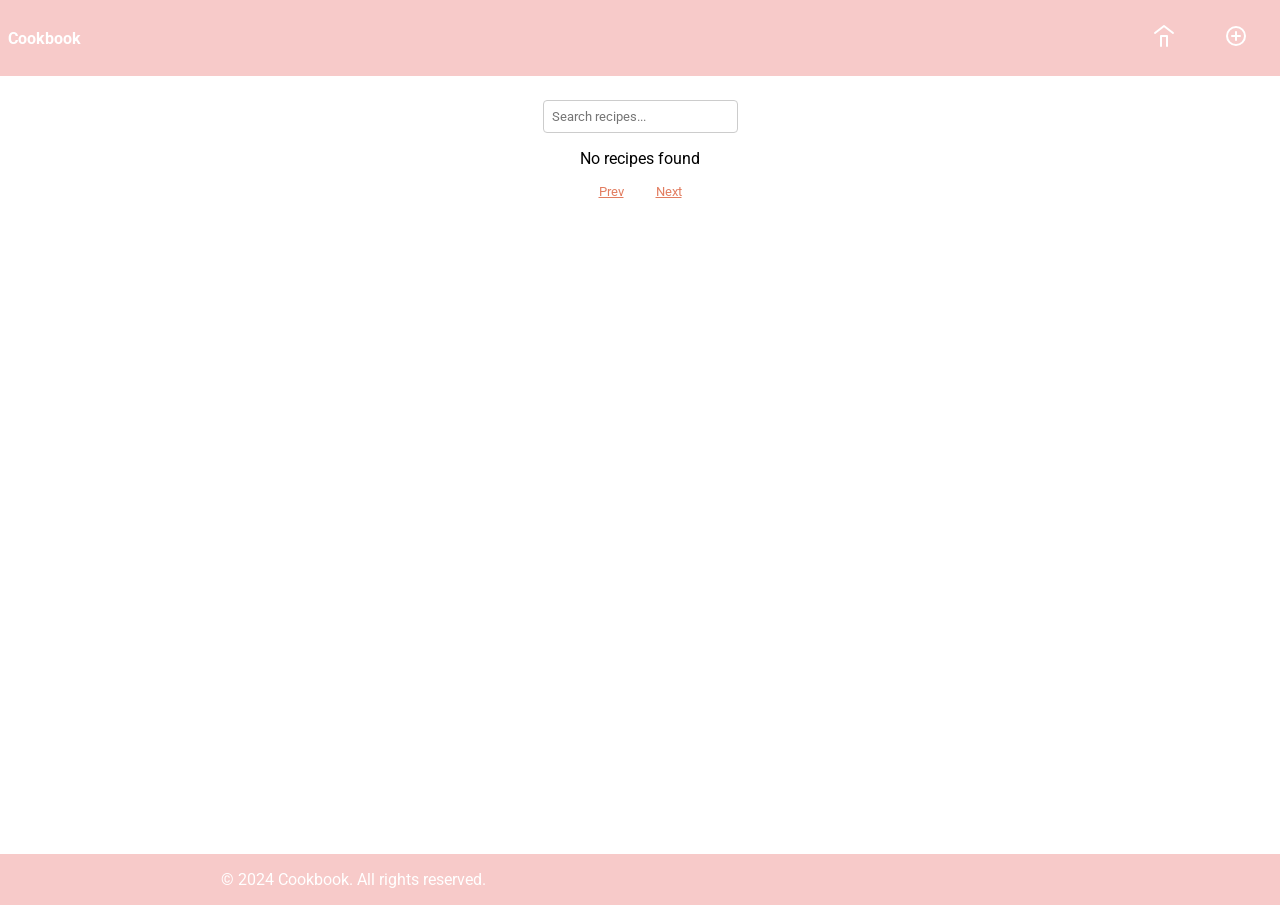
==== index.html @ ff555ee6 "added create icon" ====
<!doctype html>
<html lang="en">
  <head>
    <meta charset="UTF-8" />
    <meta name="viewport" content="width=device-width, initial-scale=1.0" />
    <!-- js -->
    <script type="module" src="js/db/dexie.js" defer></script>
    <script type="module" src="js/db/db.js" defer></script>
    <script type="module" src="js/db/api.js" defer></script>
    <script type="module" src="js/main.js" defer></script>
    <script
      type="module"
      src="js/components/icons/delete.icon.js"
      defer
    ></script>
    <script type="module" src="js/components/icons/edit.icon.js" defer></script>
    <script type="module" src="js/components/icons/view.icon.js" defer></script>
    <script type="module" src="js/components/icons/home.icon.js" defer></script>
    <script
      type="module"
      src="js/components/icons/create.icon.js"
      defer
    ></script>
    <!-- styles -->
    <link rel="stylesheet" href="css/reset.css" />
    <link rel="stylesheet" href="css/styles.css" />
    <title>cookbook</title>
  </head>
  <body>
    <header class="mb-lg p-sm flex justify-between align-center [ header ]">
      <div><h5>Cookbook</h5></div>
      <nav>
        <ul class="flex gap-md justify-end px-sm [ nav ]" id="nav-links">
          <li class="p-md">
            <a class="[ links ]" href="/"><home-icon></home-icon></a>
          </li>
          <li class="p-md">
            <a class="[ links ]" href="/create/"><create-icon></create-icon></a>
          </li>
        </ul>
      </nav>
    </header>
    <main class="[ main-content ]" id="Home">
      <div class="flex flex-column align-center justify-center">
        <section class="form-grp [ search ]" id="search">
          <input type="text" id="searchInput" placeholder="Search recipes..." />
        </section>
        <ul
          class="flex flex-column align-center justify-center [ recipe-list ]"
          id="recipeListContainer"
        >
          <li class="[ recipe-item ]">
            <div>
              <p>Recipe 1</p>
              <section>
                <button id="delete">Delete</button>
                <a href="/view/">view</a>
                <a href="/edit/">Edit</a>
              </section>
            </div>
          </li>
        </ul>
        <section class="mt-md flex gap-md [ pagination ]" id="pagination">
          <button id="prevPage">Prev</button>
          <div class="flex gap-md" id="pageContainer"></div>
          <button id="nextPage">Next</button>
        </section>
      </div>
    </main>
    <footer>
      <p>&copy; 2024 Cookbook. All rights reserved.</p>
    </footer>
  </body>
</html>
---- css/styles.css ----
:root {
  /* =========================
     Brand Colors
     ========================= */

  --primary: #6a8caf;
  --secondary: #f7cac9;
  --accent: #e27d60;

  /* =========================
     Backgrounds
     ========================= */

  --background: #f7f7f7;
  --surface: #ffffff;

  /* =========================
     Text
     ========================= */

  --text: #333333;
  --text-muted: #666666;
  --text-light: #ffffff;

  /* =========================
     Status
     ========================= */

  --success: #7fb77e;
  --danger: #d96a6a;
  --warning: #f0ad4e;
  --info: #6fa8dc;

  /* =========================
     Borders
     ========================= */

  --border: #dddddd;

  /* =========================
     UI
     ========================= */

  --radius: 8px;
  --shadow: 0 2px 6px rgba(0, 0, 0, 0.08);

  --space-xs: 0.25rem;
  --space-sm: 0.5rem;
  --space-md: 1rem;
  --space-lg: 1.5rem;
  --space-xl: 2rem;
  --space-xxl: 3rem;
}

.p-xs {
  padding: var(--space-xs);
}
.p-sm {
  padding: var(--space-sm);
}
.p-md {
  padding: var(--space-md);
}
.p-lg {
  padding: var(--space-lg);
}
.p-xl {
  padding: var(--space-xl);
}

.px-sm {
  padding-inline: var(--space-sm);
}
.px-md {
  padding-inline: var(--space-md);
}
.px-lg {
  padding-inline: var(--space-lg);
}

.py-sm {
  padding-block: var(--space-sm);
}
.py-md {
  padding-block: var(--space-md);
}
.py-lg {
  padding-block: var(--space-lg);
}

/* Margin */

.m-xs {
  margin: var(--space-xs);
}
.m-sm {
  margin: var(--space-sm);
}
.m-md {
  margin: var(--space-md);
}
.m-lg {
  margin: var(--space-lg);
}
.m-xl {
  margin: var(--space-xl);
}

.mx-auto {
  margin-inline: auto;
}

.mx-sm {
  margin-inline: var(--space-sm);
}

.mx-md {
  margin-inline: var(--space-md);
}

.mx-lg {
  margin-inline: var(--space-lg);
}
.mx-xl {
  margin-inline: var(--space-xl);
}

.mt-sm {
  margin-top: var(--space-sm);
}
.mt-md {
  margin-top: var(--space-md);
}
.mt-lg {
  margin-top: var(--space-lg);
}

.mb-sm {
  margin-bottom: var(--space-sm);
}
.mb-md {
  margin-bottom: var(--space-md);
}
.mb-lg {
  margin-bottom: var(--space-lg);
}
.mr-lg {
  margin-right: var(--space-lg);
}
.ml-lg {
  margin-left: var(--space-lg);
}
.mr-sm {
  margin-right: var(--space-sm);
}

.ml-sm {
  margin-left: var(--space-sm);
}
.mr-xs {
  margin-right: var(--space-xs);
}

.ml-xs {
  margin-left: var(--space-xs);
}
.ml-md {
  margin-left: var(--space-md);
}
.mr-md {
  margin-right: var(--space-md);
}
.mr-xl {
  margin-right: var(--space-xl);
}

.ml-xl {
  margin-left: var(--space-xl);
}
/* =========================
   Flex Utilities
   ========================= */

.flex {
  display: flex;
}

.flex-column {
  display: flex;
  flex-direction: column;
}

.flex-row {
  display: flex;
  flex-direction: row;
}

.flex-wrap {
  flex-wrap: wrap;
}

/* Alignment */

.align-center {
  align-items: center;
}

.align-start {
  align-items: flex-start;
}

.align-end {
  align-items: flex-end;
}

/* Justification */

.justify-center {
  justify-content: center;
}

.justify-between {
  justify-content: space-between;
}

.justify-start {
  justify-content: flex-start;
}

.justify-end {
  justify-content: flex-end;
}
/* grid utilities */
.grid {
  display: grid;
}

.grid-cols-1 {
  grid-template-columns: repeat(1, 1fr);
}

.grid-cols-2 {
  grid-template-columns: repeat(2, 1fr);
}

.grid-cols-3 {
  grid-template-columns: repeat(3, 1fr);
}

.grid-cols-4 {
  grid-template-columns: repeat(4, 1fr);
}

.grid-row {
  grid-template-rows: repeat(1, 1fr);
}

.grid-rows-2 {
  grid-template-rows: repeat(2, 1fr);
}

.grid-rows-3 {
  grid-template-rows: repeat(3, 1fr);
}

.grid-rows-4 {
  grid-template-rows: repeat(4, 1fr);
}

.grid-responsive {
  display: grid;
  grid-template-columns: repeat(auto-fit, minmax(200px, 1fr));
}

/* Gaps */

.gap-xs {
  gap: var(--space-xs);
}
.gap-sm {
  gap: var(--space-sm);
}
.gap-md {
  gap: var(--space-md);
}
.gap-lg {
  gap: var(--space-lg);
}
.gap-xl {
  gap: var(--space-xl);
}

/* width utilities */

.w-25 {
  width: 25%;
}
.w-50 {
  width: 50%;
}
.w-75 {
  width: 75%;
}
.w-100 {
  width: 100%;
}

.container {
  max-width: 1200px;
  margin-inline: auto;
  padding-inline: var(--space-md);
}

.header {
  background-color: var(--secondary);
  color: white;
}
.recipe-item {
  width: 100%;
  padding: var(--space-md);
  background-color: var(--primary);
  color: white;
  transition: background-color 0.6s ease;
  -webkit-transition: background-color 0.6s ease;
  -moz-transition: background-color 0.6s ease;
  -ms-transition: background-color 0.6s ease;
  -o-transition: background-color 0.6s ease;
}
.recipe-item:hover {
  background-color: var(--secondary);
}
.recipe-list {
  width: 75%;
  margin: 0 auto;
}

.list-grp {
  list-style-type: circle;
  background-color: var(--primary);
  color: white;
  border-radius: var(--space-xs);
  display: flex;
  flex-direction: column;
  gap: var(--space-md);
  padding: var(--space-md);
}
.btn {
  cursor: pointer;
  border: none;
  background-color: var(--primary);
  color: white;
  padding: var(--space-sm);
  border-radius: var(--space-xs);
}

.delete-button {
  background-color: var(--danger);
}

.edit-button {
  background-color: var(--warning);
}

.view-button {
  background-color: var(--info);
}

.close-button {
  background-color: transparent;
  border: none;
  color: var(--primary);
}

.form-container {
  margin-bottom: var(--space-lg);
  display: flex;
  flex-direction: column;
  gap: var(--space-md);
  max-width: 600px;
  margin-inline: auto;
}

.form-grp {
  margin-bottom: var(--space-md);
  display: flex;
  flex-direction: column;
}

.divider {
  background-color: var(--secondary);
  height: 1px;
  width: 100%;
  margin: var(--space-md) 0;
}

.card {
  background-color: var(--primary);
  color: white;
  padding: var(--space-md);
  border-radius: var(--space-sm);
  box-shadow: 0 4px 6px rgba(0, 0, 0, 0.1);
  min-width: 200px;
}

.invalid {
  border: 1px solid var(--danger);
}

.valid {
  border: 1px solid var(--success);
}
.main-content {
  max-height: 100vh;
  height: 82vh;
  overflow-y: auto;
}

.pageButton,
#prevPage,
#nextPage {
  cursor: pointer;
  border: none;
  text-decoration: underline;
  background-color: transparent;
  color: var(--accent);
}
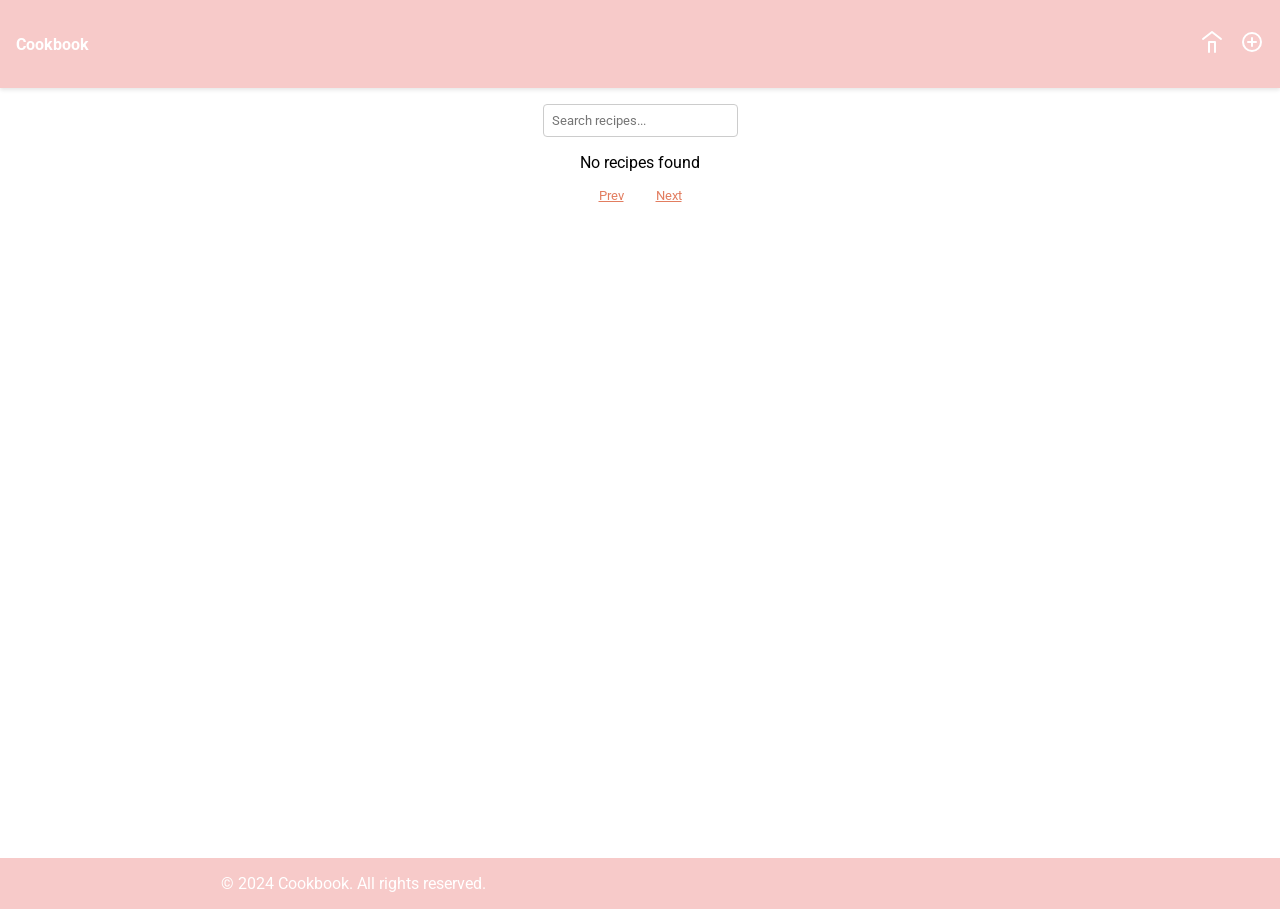
==== commit f62d38c1: "created the header component" ====
--- a/index.html
+++ b/index.html
@@ -21,25 +21,14 @@
       src="js/components/icons/create.icon.js"
       defer
     ></script>
+    <script type="module" src="js/components/ui/header.ui.js" defer></script>
     <!-- styles -->
     <link rel="stylesheet" href="css/reset.css" />
     <link rel="stylesheet" href="css/styles.css" />
     <title>cookbook</title>
   </head>
   <body>
-    <header class="mb-lg p-sm flex justify-between align-center [ header ]">
-      <div><h5>Cookbook</h5></div>
-      <nav>
-        <ul class="flex gap-md justify-end px-sm [ nav ]" id="nav-links">
-          <li class="p-md">
-            <a class="[ links ]" href="/"><home-icon></home-icon></a>
-          </li>
-          <li class="p-md">
-            <a class="[ links ]" href="/create/"><create-icon></create-icon></a>
-          </li>
-        </ul>
-      </nav>
-    </header>
+    <app-header></app-header>
     <main class="[ main-content ]" id="Home">
       <div class="flex flex-column align-center justify-center">
         <section class="form-grp [ search ]" id="search">
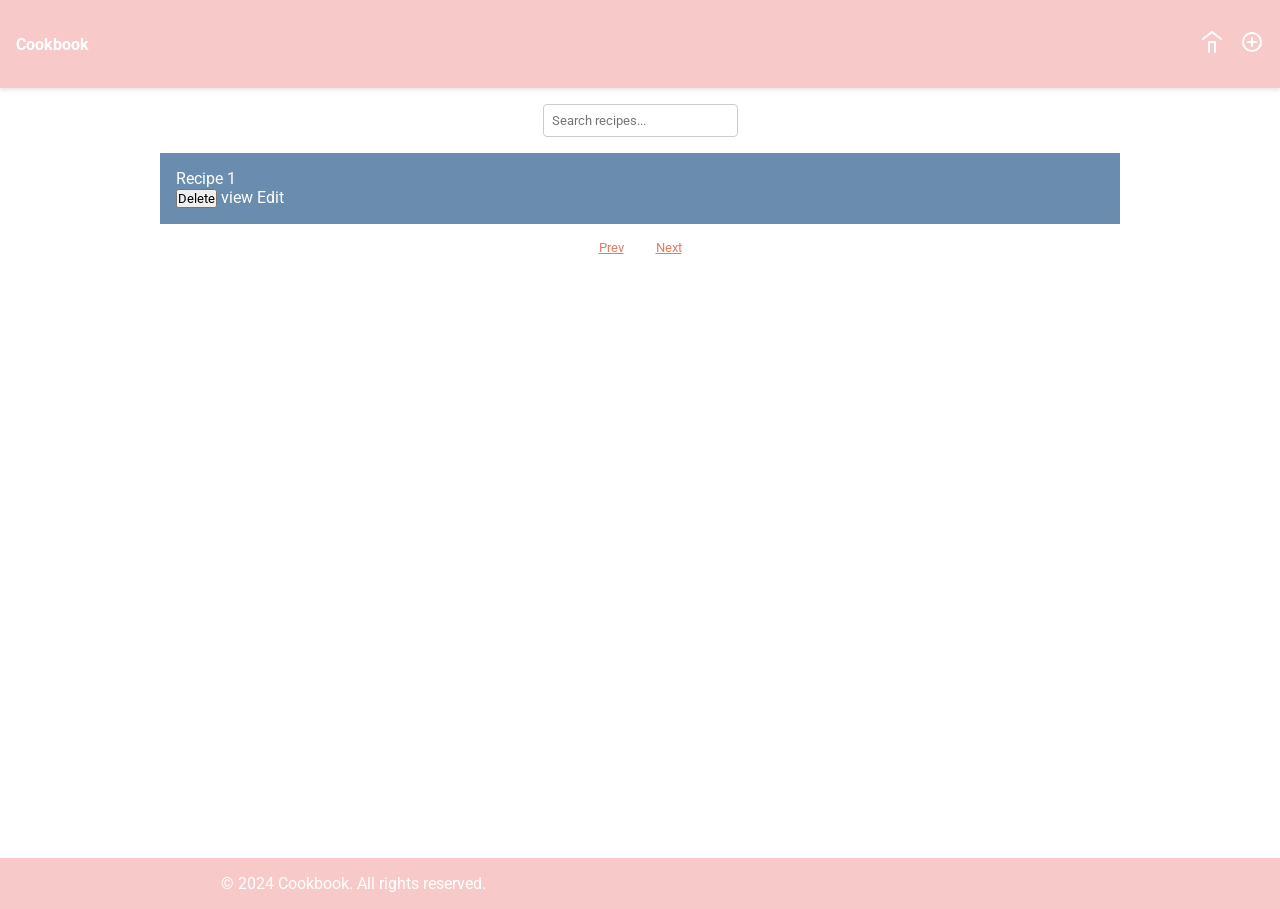
==== commit 60f854fb: "added a main list component" ====
--- a/index.html
+++ b/index.html
@@ -22,6 +22,7 @@
       defer
     ></script>
     <script type="module" src="js/components/ui/header.ui.js" defer></script>
+    <script type="module" src="js/components/ui/list.ui.js" defer></script>
     <!-- styles -->
     <link rel="stylesheet" href="css/reset.css" />
     <link rel="stylesheet" href="css/styles.css" />
@@ -34,6 +35,7 @@
         <section class="form-grp [ search ]" id="search">
           <input type="text" id="searchInput" placeholder="Search recipes..." />
         </section>
+        <recipe-list></recipe-list>
         <ul
           class="flex flex-column align-center justify-center [ recipe-list ]"
           id="recipeListContainer"
--- a/css/styles.css
+++ b/css/styles.css
@@ -303,6 +303,10 @@
 }
 .w-100 {
   width: 100%;
+}
+
+.passClick {
+  pointer-events: none;
 }
 
 .container {
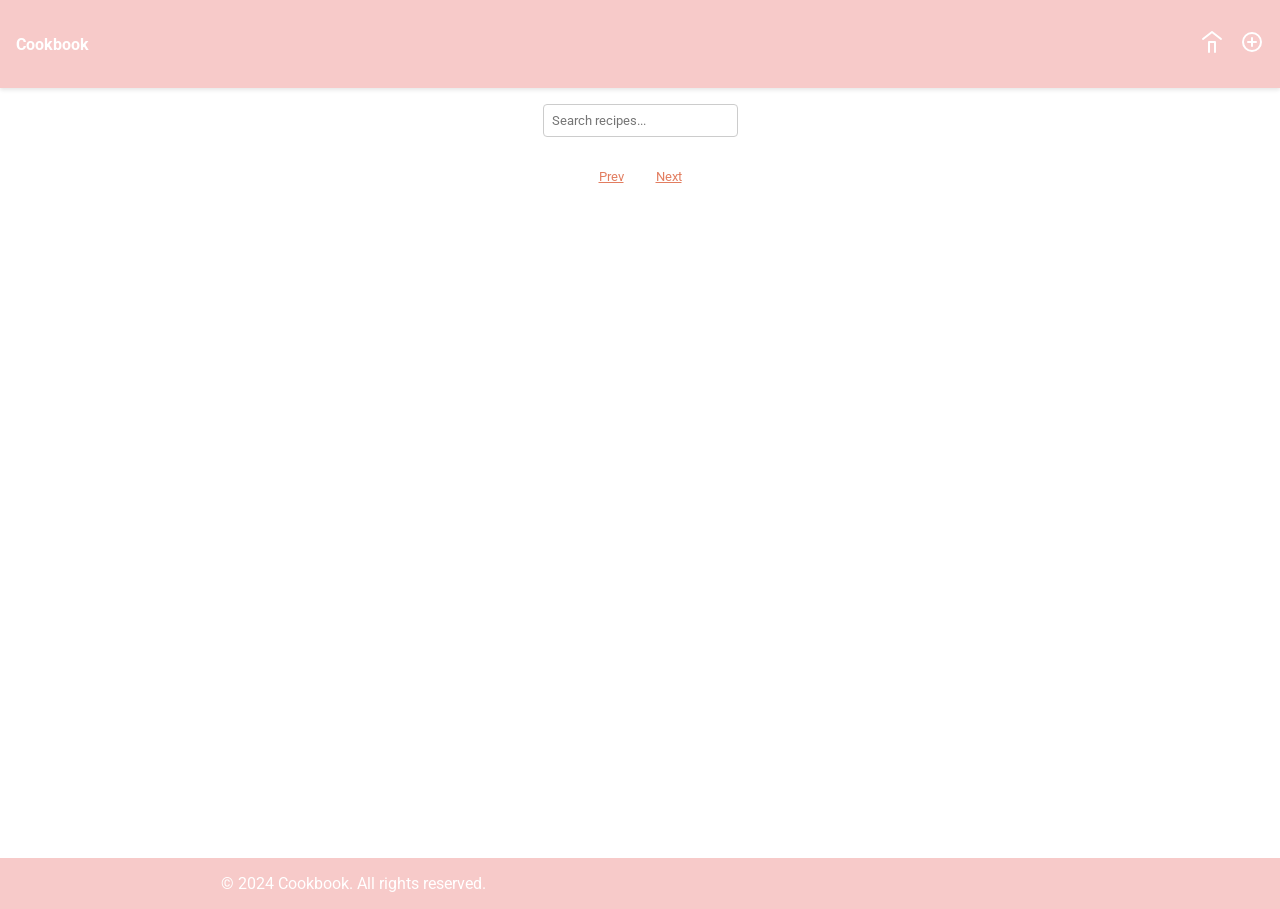
==== commit 4916b8f4: "completed initial list component" ====
--- a/index.html
+++ b/index.html
@@ -22,6 +22,7 @@
       defer
     ></script>
     <script type="module" src="js/components/ui/header.ui.js" defer></script>
+    <script type="module" src="js/components/ui/button.ui.js" defer></script>
     <script type="module" src="js/components/ui/list.ui.js" defer></script>
     <!-- styles -->
     <link rel="stylesheet" href="css/reset.css" />
@@ -35,22 +36,10 @@
         <section class="form-grp [ search ]" id="search">
           <input type="text" id="searchInput" placeholder="Search recipes..." />
         </section>
-        <recipe-list></recipe-list>
-        <ul
-          class="flex flex-column align-center justify-center [ recipe-list ]"
-          id="recipeListContainer"
-        >
-          <li class="[ recipe-item ]">
-            <div>
-              <p>Recipe 1</p>
-              <section>
-                <button id="delete">Delete</button>
-                <a href="/view/">view</a>
-                <a href="/edit/">Edit</a>
-              </section>
-            </div>
-          </li>
-        </ul>
+        <div class="px-sm">
+          <recipe-list></recipe-list>
+        </div>
+
         <section class="mt-md flex gap-md [ pagination ]" id="pagination">
           <button id="prevPage">Prev</button>
           <div class="flex gap-md" id="pageContainer"></div>
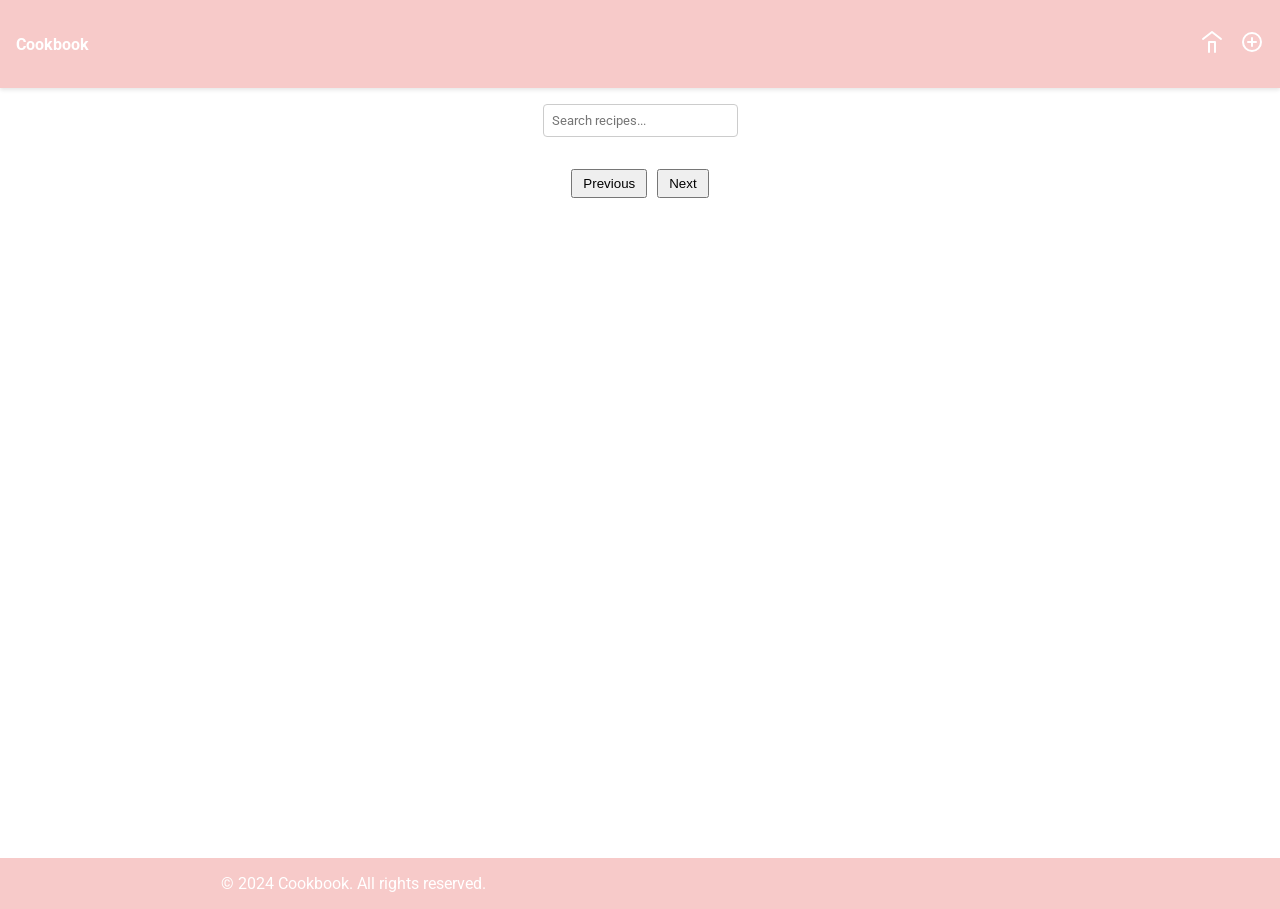
==== commit c67e0e21: "wip" ====
--- a/index.html
+++ b/index.html
@@ -24,6 +24,11 @@
     <script type="module" src="js/components/ui/header.ui.js" defer></script>
     <script type="module" src="js/components/ui/button.ui.js" defer></script>
     <script type="module" src="js/components/ui/list.ui.js" defer></script>
+    <script
+      type="module"
+      src="js/components/ui/pagination.ui.js"
+      defer
+    ></script>
     <!-- styles -->
     <link rel="stylesheet" href="css/reset.css" />
     <link rel="stylesheet" href="css/styles.css" />
@@ -41,9 +46,7 @@
         </div>
 
         <section class="mt-md flex gap-md [ pagination ]" id="pagination">
-          <button id="prevPage">Prev</button>
-          <div class="flex gap-md" id="pageContainer"></div>
-          <button id="nextPage">Next</button>
+          <app-pagination></app-pagination>
         </section>
       </div>
     </main>
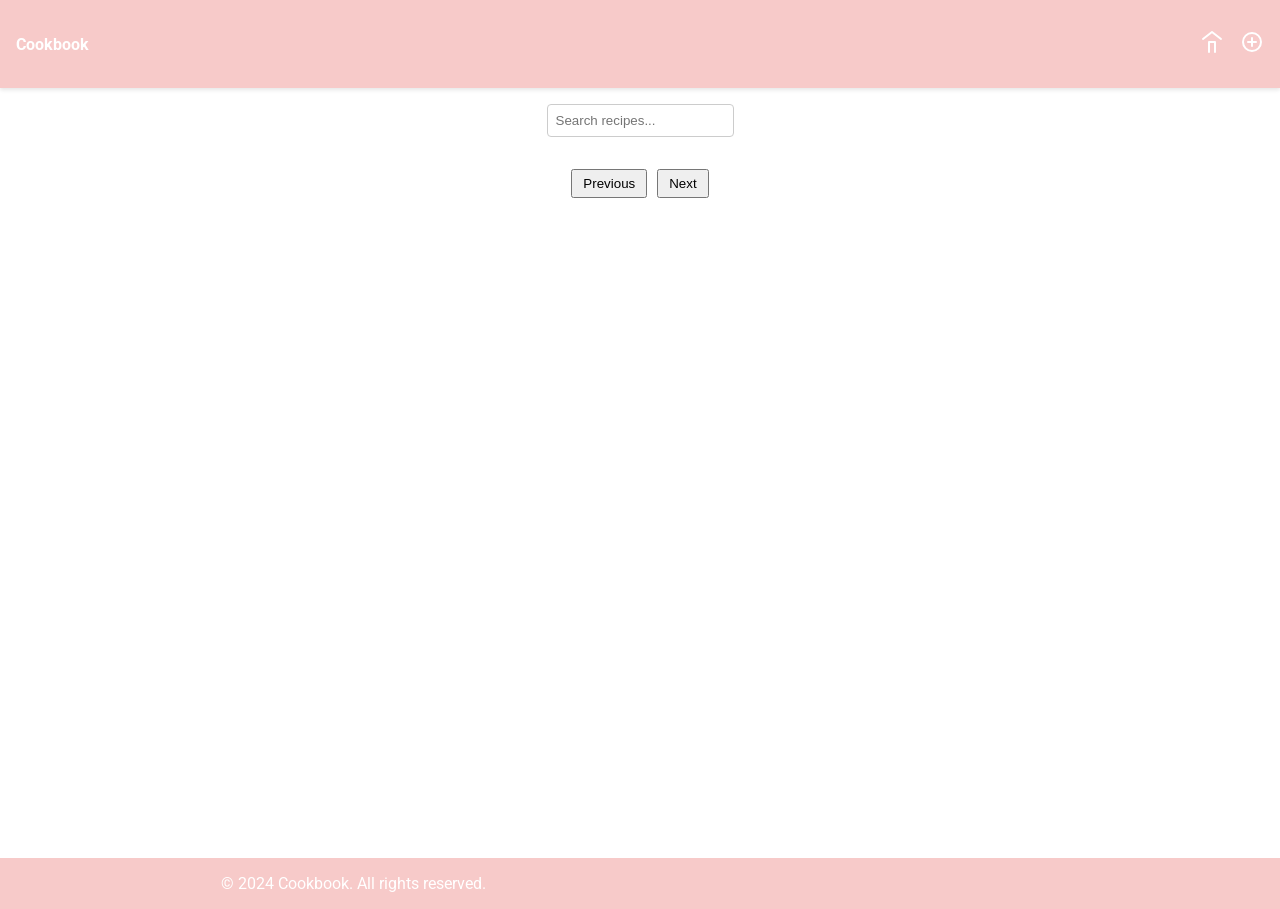
==== commit ab887f90: "completed search component" ====
--- a/index.html
+++ b/index.html
@@ -29,6 +29,7 @@
       src="js/components/ui/pagination.ui.js"
       defer
     ></script>
+    <script type="module" src="js/components/ui/search.ui.js" defer></script>
     <!-- styles -->
     <link rel="stylesheet" href="css/reset.css" />
     <link rel="stylesheet" href="css/styles.css" />
@@ -38,14 +39,14 @@
     <app-header></app-header>
     <main class="[ main-content ]" id="Home">
       <div class="flex flex-column align-center justify-center">
-        <section class="form-grp [ search ]" id="search">
-          <input type="text" id="searchInput" placeholder="Search recipes..." />
+        <section class="mb-md">
+          <app-search></app-search>
         </section>
         <div class="px-sm">
           <recipe-list></recipe-list>
         </div>
 
-        <section class="mt-md flex gap-md [ pagination ]" id="pagination">
+        <section class="mt-md" id="pagination">
           <app-pagination></app-pagination>
         </section>
       </div>
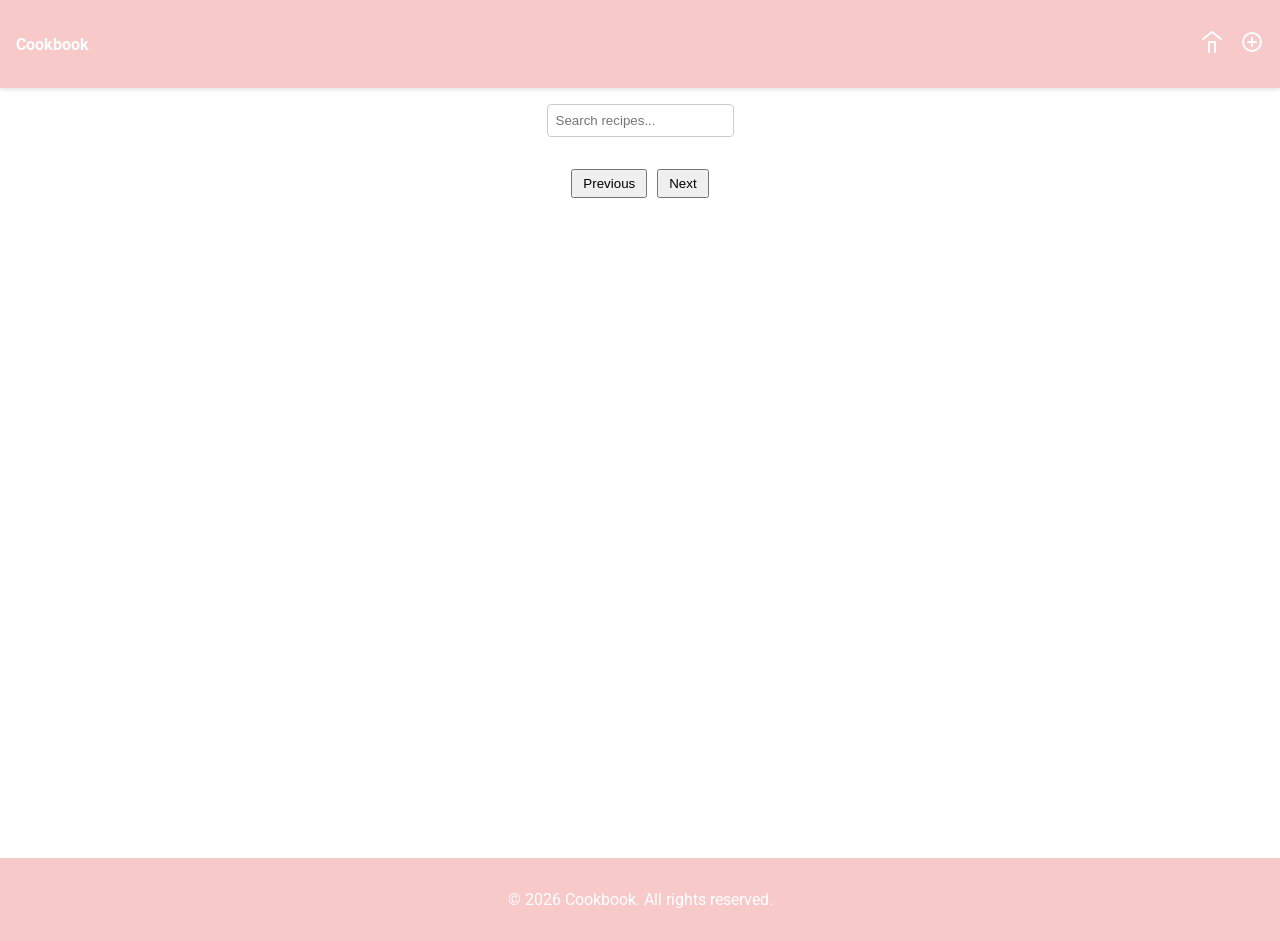
==== commit e337f7a2: "added footer" ====
--- a/index.html
+++ b/index.html
@@ -30,6 +30,7 @@
       defer
     ></script>
     <script type="module" src="js/components/ui/search.ui.js" defer></script>
+    <script type="module" src="js/components/ui/footer.ui.js" defer></script>
     <!-- styles -->
     <link rel="stylesheet" href="css/reset.css" />
     <link rel="stylesheet" href="css/styles.css" />
@@ -51,8 +52,6 @@
         </section>
       </div>
     </main>
-    <footer>
-      <p>&copy; 2024 Cookbook. All rights reserved.</p>
-    </footer>
+    <app-footer></app-footer>
   </body>
 </html>
